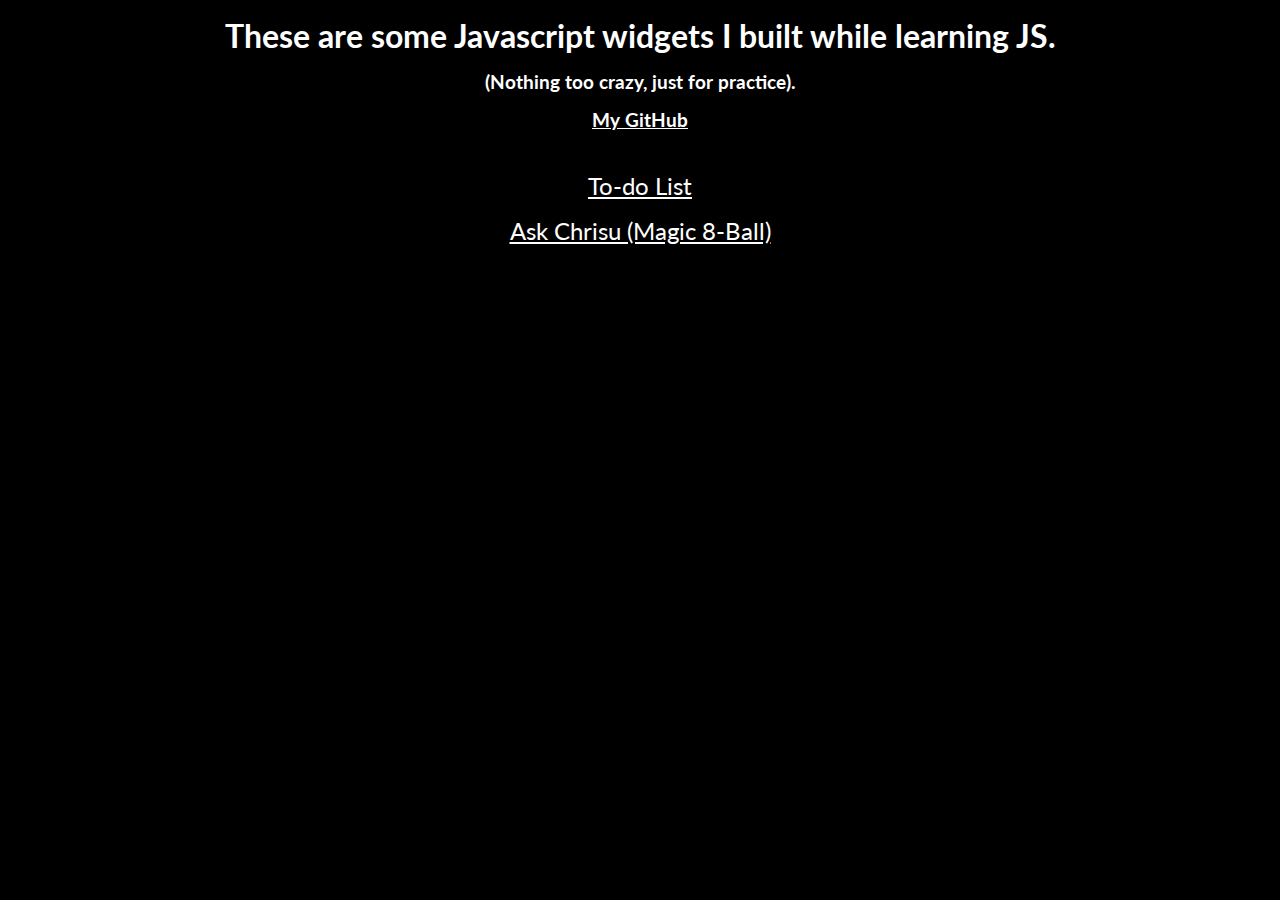
==== index.html @ 3464f34e "Add files via upload" ====
<!DOCTYPE html>
<html lang="en">
<head>
    <meta charset="UTF-8">
    <meta http-equiv="X-UA-Compatible" content="IE=edge">
    <meta name="viewport" content="width=device-width, initial-scale=1.0">
    <title>JS Widgets</title>
    <link rel="stylesheet" href="styles.css">
    <link rel="preconnect" href="https://fonts.googleapis.com">
<link rel="preconnect" href="https://fonts.gstatic.com" crossorigin>
<link href="https://fonts.googleapis.com/css2?family=Lato&display=swap" rel="stylesheet">
</head>
<body>
    <h1>These are some Javascript widgets I built while learning JS.</h1>
    <h3>(Nothing too crazy, just for practice).</h3>
    <h3><a href="https://github.com/ultimatechrisu" target="_blank" rel="noopener noreferrer">My GitHub</a></h3>
    <ul>
        <li><a href="./Todo list/tdlist.html">To-do List</a></li>
        <li><a href="./Ask Chrisu/askchrisu.html">Ask Chrisu (Magic 8-Ball)</a></li>
    </ul>
</body>
</html>
---- styles.css ----
body{
    background-color: black;
    color: white;
    font-family: 'Lato', sans-serif;

}
h1, h3{
    text-align: center;
    margin: 0 auto;
    padding: .5rem 0;
}
ul{
    margin: 2rem auto;
    text-align: center;
    padding: 0;
}
li{
    margin: 1rem auto;
    list-style-type: none;
    font-size: 1.5rem;
}
a:link{
    text-decoration: underline;
}

a:hover{
    text-decoration: none;
}
a{
    color: white;
}
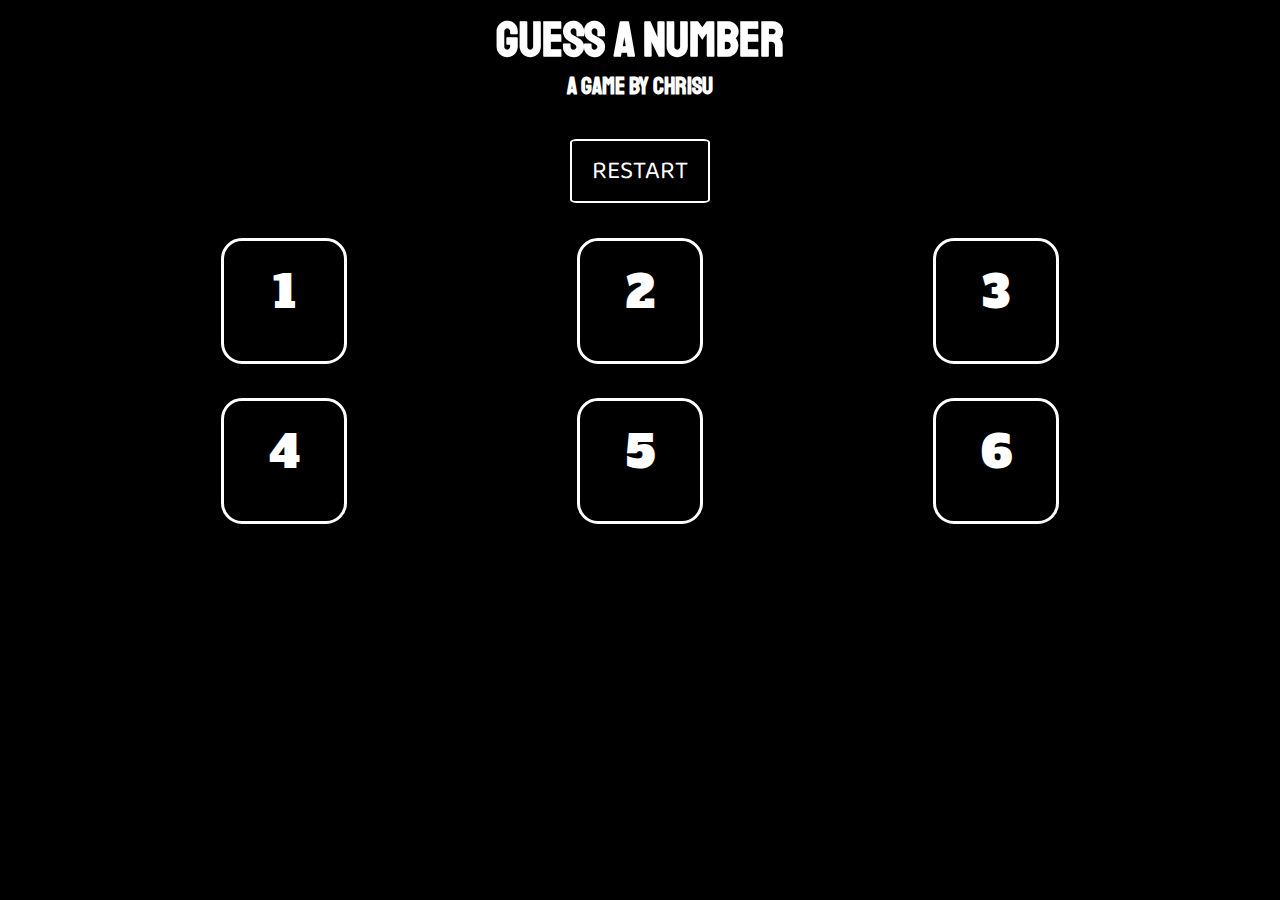
==== commit 2a2659fa: "Add files via upload" ====
--- a/index.html
+++ b/index.html
@@ -4,19 +4,42 @@
     <meta charset="UTF-8">
     <meta http-equiv="X-UA-Compatible" content="IE=edge">
     <meta name="viewport" content="width=device-width, initial-scale=1.0">
-    <title>JS Widgets</title>
+    <title>Guessing game</title>
     <link rel="stylesheet" href="styles.css">
     <link rel="preconnect" href="https://fonts.googleapis.com">
-<link rel="preconnect" href="https://fonts.gstatic.com" crossorigin>
-<link href="https://fonts.googleapis.com/css2?family=Lato&display=swap" rel="stylesheet">
+    <link rel="preconnect" href="https://fonts.gstatic.com" crossorigin>
+    <link href="https://fonts.googleapis.com/css2?family=Alfa+Slab+One&family=Baloo+2:wght@600&family=Staatliches&display=swap" rel="stylesheet">
 </head>
 <body>
-    <h1>These are some Javascript widgets I built while learning JS.</h1>
-    <h3>(Nothing too crazy, just for practice).</h3>
-    <h3><a href="https://github.com/ultimatechrisu" target="_blank" rel="noopener noreferrer">My GitHub</a></h3>
-    <ul>
-        <li><a href="./Todo list/tdlist.html">To-do List</a></li>
-        <li><a href="./Ask Chrisu/askchrisu.html">Ask Chrisu (Magic 8-Ball)</a></li>
-    </ul>
+    
+    <h1>Guess A Number</h1>
+    <h2>A game by Chrisu</h2>
+    
+    <div class="container">
+        <button id="rButton">RESTART</button>
+    </div>
+    
+    <div class="row">
+        <div class="box">1</div>
+        <div class="box">2</div>
+        <div class="box">3</div>
+    </div>
+
+    <div class="row">
+        <div class="box">4</div>
+        <div class="box">5</div>
+        <div class="box">6</div>
+    </div>
+
+    <p id="results"></p>
+    <p id="guesses"></p>
+    <p id="firstTry"></p>
+    <p id="correct"></p>
+    <p id="total"></p>
+    <p id="luck"></p>
+
+    
+    <script src="app.js"></script>
+
 </body>
 </html>--- a/styles.css
+++ b/styles.css
@@ -1,31 +1,105 @@
-body{
-    background-color: black;
-    color: white;
-    font-family: 'Lato', sans-serif;
-
-}
-h1, h3{
-    text-align: center;
-    margin: 0 auto;
-    padding: .5rem 0;
-}
-ul{
-    margin: 2rem auto;
-    text-align: center;
-    padding: 0;
-}
-li{
-    margin: 1rem auto;
-    list-style-type: none;
-    font-size: 1.5rem;
-}
-a:link{
-    text-decoration: underline;
+html {
+  background-color: black;
 }
 
-a:hover{
-    text-decoration: none;
+body {
+  color: white;
 }
-a{
-    color: white;
+
+.row {
+  justify-content: space-evenly;
+  justify-items: center;
+  align-content: space-evenly;
+  align-items: center;
+  grid-template-columns: auto auto auto;
+  display: grid;
+}
+
+.box {
+  border-radius: 15%;
+  margin: 20px 20px;
+  outline: solid white;
+  width: 120px;
+  height: 100px;
+  text-align: center;
+  padding-top: 20px;
+  font-family: 'Alfa Slab One';
+  font-size: 45px;
+  cursor: pointer;
+}
+
+.box:hover{
+    border-color: #9ecaed;
+    box-shadow: 0 0 50px #9ecaed;
+    outline: none;
+}
+
+h1{
+    text-align: center;
+    font-family: 'Staatliches', sans-serif, cursive;
+    font-size: 50px;
+    margin: 0;
+}
+
+h2{
+  text-align: center;
+  font-family: 'Staatliches', sans-serif, cursive;
+  margin-top: 0;
+}
+
+#results{
+    text-align: center;
+    font-family:'Baloo 2', sans-serif, cursive;
+    font-size: 25px;
+    margin-bottom: 0;
+}
+
+#guesses, #firstTry, #total, #luck, #correct{
+    margin: 0 auto;
+    text-align: center;
+    font-family:'Baloo 2', sans-serif, cursive;
+    font-size: 25px;
+}
+
+.container{
+  height: 100px;
+  width: 100%;
+  position: relative;
+}
+
+#rButton{
+  font-family:'Baloo 2', sans-serif, cursive;
+  font-size: 25px;
+  padding: 10px 20px;
+  border:solid white 2px ;
+  border-radius: 5%;
+  background-color: black;
+  color: white;
+
+  margin: 0 auto;
+  position: absolute;
+  top: 50%;
+  left: 50%;
+  -ms-transform: translate(-50%, -50%);
+  transform: translate(-50%, -50%);
+  
+}
+
+#rButton:hover{
+  cursor: pointer;
+  box-shadow: 0 0 20px #9ecaed;
+  outline: none;
+}
+
+
+#firstTry{
+  color: #4200c7;
+}
+
+#correct{
+  color: #00ff26;
+}
+
+#total, #luck{
+  color: #bfbfbf;
 }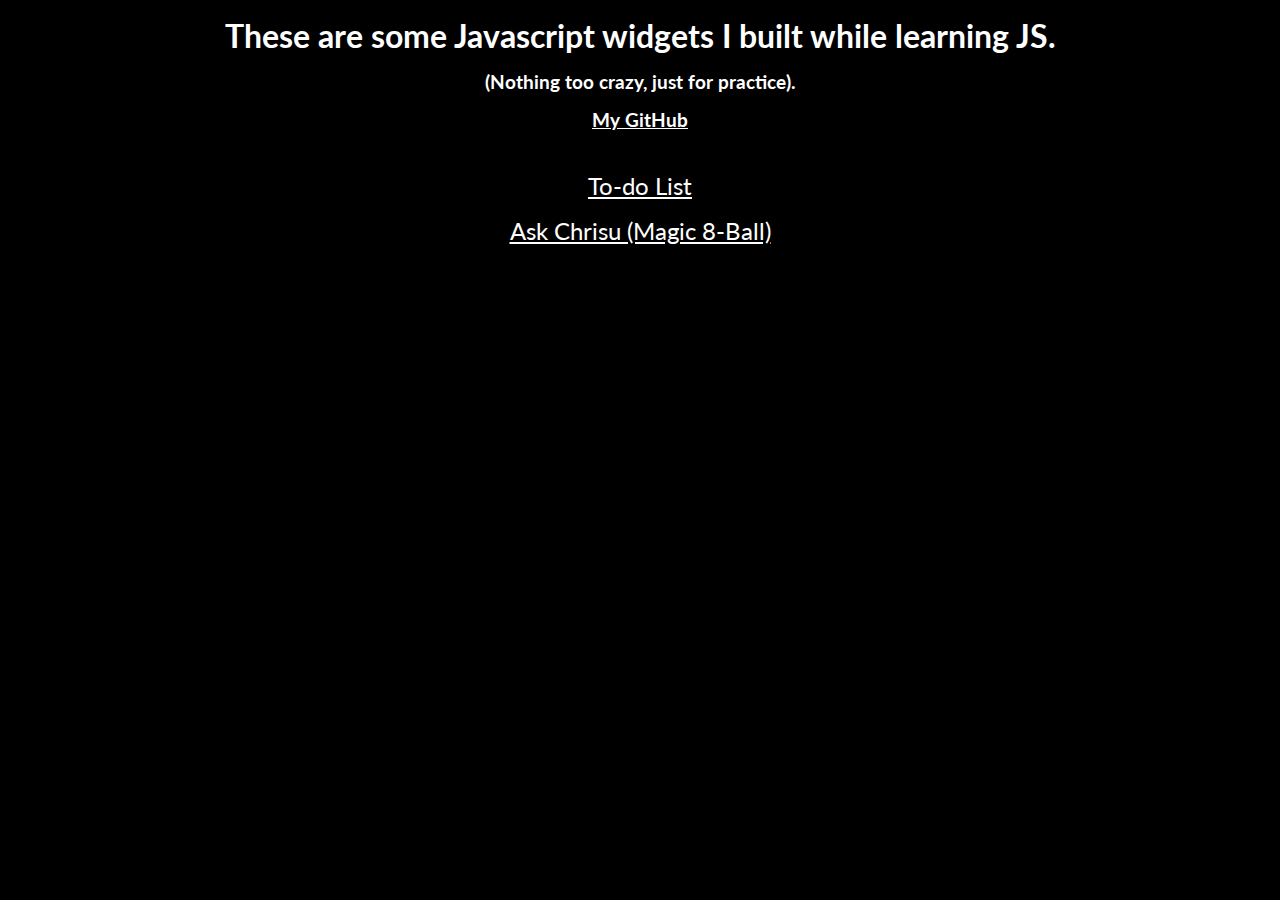
==== commit d7198a57: "Add files via upload" ====
--- a/index.html
+++ b/index.html
@@ -4,42 +4,19 @@
     <meta charset="UTF-8">
     <meta http-equiv="X-UA-Compatible" content="IE=edge">
     <meta name="viewport" content="width=device-width, initial-scale=1.0">
-    <title>Guessing game</title>
+    <title>JS Widgets</title>
     <link rel="stylesheet" href="styles.css">
     <link rel="preconnect" href="https://fonts.googleapis.com">
-    <link rel="preconnect" href="https://fonts.gstatic.com" crossorigin>
-    <link href="https://fonts.googleapis.com/css2?family=Alfa+Slab+One&family=Baloo+2:wght@600&family=Staatliches&display=swap" rel="stylesheet">
+<link rel="preconnect" href="https://fonts.gstatic.com" crossorigin>
+<link href="https://fonts.googleapis.com/css2?family=Lato&display=swap" rel="stylesheet">
 </head>
 <body>
-    
-    <h1>Guess A Number</h1>
-    <h2>A game by Chrisu</h2>
-    
-    <div class="container">
-        <button id="rButton">RESTART</button>
-    </div>
-    
-    <div class="row">
-        <div class="box">1</div>
-        <div class="box">2</div>
-        <div class="box">3</div>
-    </div>
-
-    <div class="row">
-        <div class="box">4</div>
-        <div class="box">5</div>
-        <div class="box">6</div>
-    </div>
-
-    <p id="results"></p>
-    <p id="guesses"></p>
-    <p id="firstTry"></p>
-    <p id="correct"></p>
-    <p id="total"></p>
-    <p id="luck"></p>
-
-    
-    <script src="app.js"></script>
-
+    <h1>These are some Javascript widgets I built while learning JS.</h1>
+    <h3>(Nothing too crazy, just for practice).</h3>
+    <h3><a href="https://github.com/ultimatechrisu" target="_blank" rel="noopener noreferrer">My GitHub</a></h3>
+    <ul>
+        <li><a href="./Todo list/tdlist.html">To-do List</a></li>
+        <li><a href="./Ask Chrisu/askchrisu.html">Ask Chrisu (Magic 8-Ball)</a></li>
+    </ul>
 </body>
 </html>--- a/styles.css
+++ b/styles.css
@@ -1,105 +1,31 @@
-html {
-  background-color: black;
+body{
+    background-color: black;
+    color: white;
+    font-family: 'Lato', sans-serif;
+
+}
+h1, h3{
+    text-align: center;
+    margin: 0 auto;
+    padding: .5rem 0;
+}
+ul{
+    margin: 2rem auto;
+    text-align: center;
+    padding: 0;
+}
+li{
+    margin: 1rem auto;
+    list-style-type: none;
+    font-size: 1.5rem;
+}
+a:link{
+    text-decoration: underline;
 }
 
-body {
-  color: white;
+a:hover{
+    text-decoration: none;
 }
-
-.row {
-  justify-content: space-evenly;
-  justify-items: center;
-  align-content: space-evenly;
-  align-items: center;
-  grid-template-columns: auto auto auto;
-  display: grid;
-}
-
-.box {
-  border-radius: 15%;
-  margin: 20px 20px;
-  outline: solid white;
-  width: 120px;
-  height: 100px;
-  text-align: center;
-  padding-top: 20px;
-  font-family: 'Alfa Slab One';
-  font-size: 45px;
-  cursor: pointer;
-}
-
-.box:hover{
-    border-color: #9ecaed;
-    box-shadow: 0 0 50px #9ecaed;
-    outline: none;
-}
-
-h1{
-    text-align: center;
-    font-family: 'Staatliches', sans-serif, cursive;
-    font-size: 50px;
-    margin: 0;
-}
-
-h2{
-  text-align: center;
-  font-family: 'Staatliches', sans-serif, cursive;
-  margin-top: 0;
-}
-
-#results{
-    text-align: center;
-    font-family:'Baloo 2', sans-serif, cursive;
-    font-size: 25px;
-    margin-bottom: 0;
-}
-
-#guesses, #firstTry, #total, #luck, #correct{
-    margin: 0 auto;
-    text-align: center;
-    font-family:'Baloo 2', sans-serif, cursive;
-    font-size: 25px;
-}
-
-.container{
-  height: 100px;
-  width: 100%;
-  position: relative;
-}
-
-#rButton{
-  font-family:'Baloo 2', sans-serif, cursive;
-  font-size: 25px;
-  padding: 10px 20px;
-  border:solid white 2px ;
-  border-radius: 5%;
-  background-color: black;
-  color: white;
-
-  margin: 0 auto;
-  position: absolute;
-  top: 50%;
-  left: 50%;
-  -ms-transform: translate(-50%, -50%);
-  transform: translate(-50%, -50%);
-  
-}
-
-#rButton:hover{
-  cursor: pointer;
-  box-shadow: 0 0 20px #9ecaed;
-  outline: none;
-}
-
-
-#firstTry{
-  color: #4200c7;
-}
-
-#correct{
-  color: #00ff26;
-}
-
-#total, #luck{
-  color: #bfbfbf;
+a{
+    color: white;
 }